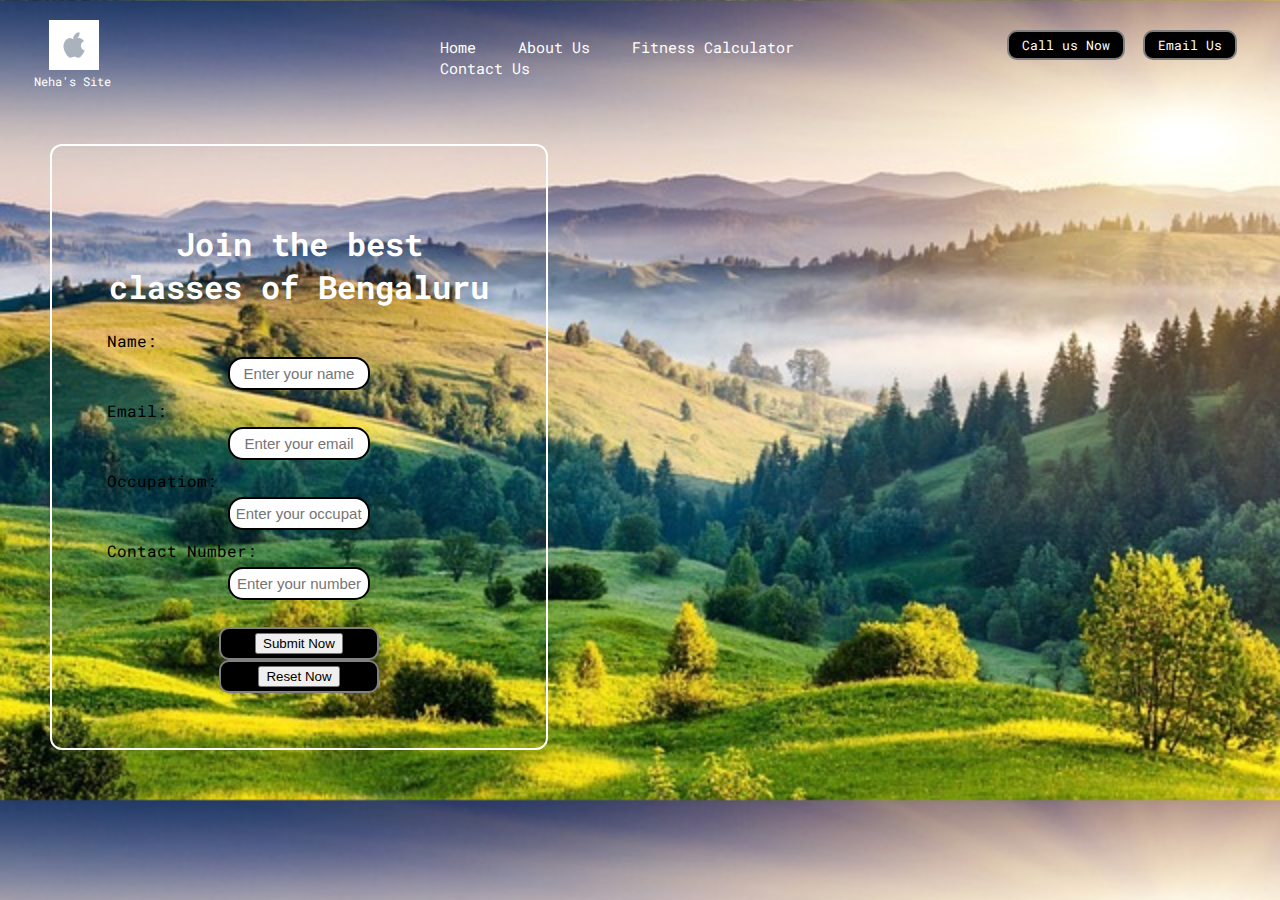
==== index.html @ ca450789 "first commit" ====
<!DOCTYPE html>
<html lang="en">
  <head>
    <meta charset="UTF-8" />
    <meta http-equiv="X-UA-Compatible" content="IE=edge" />
    <meta name="viewport" content="width=device-width, initial-scale=1.0" />
    <title>Neha's Scenery</title>
  </head>
  <link rel="stylesheet" href="css/style.css" />
  <link
    href="https://fonts.googleapis.com/css2?family=Foldit:wght@100&family=Roboto+Condensed&family=Roboto+Mono:wght@500&family=Sigmar&family=Ubuntu:wght@300&display=swap"
    rel="stylesheet"
  />
  <style>
    /*CSS Reset*/
    body {
      margin: 0px;
      color: white;
      padding: 0px;
      background: url("image/img.jpg");
      background-size: cover;
      font-family: "Roboto Mono", monospace;
    }
    .left {
      position: absolute;
      top: 20px;
      left: 34px;
      display: inline-block;
      /* border: 2px solid red; */
    }
    .left img {
      text-align: center;
      width: 50px;
      /* filter: invert(100%); This property is used if we want to change the color from black to white or vice versa */
      padding-left: 15px;
    }
    .left div {
      text-align: center;
      line-height: 14px;
      font-size: 12px;
    }
    .mid {
      /* To set the content in mid we have to do 3 things first display:block;width should be set and margin auto */
      display: block;
      width: 40%;
      margin: 20px auto;
      /* border: 2px solid greenyellow; */
    }
    .right {
      display: inline-block;
      position: absolute;
      top: 30px;
      right: 34px;
      /* border: 2px solid rgb(231, 171, 82); */
    }
    .btn {
      margin: 0px 9px;
      background-color: black;
      color: white;
      padding: 4px 13px;
      border: 2px solid grey;
      border-radius: 10px;
      font-size: 13px;
      cursor: pointer;
      font-family: "Roboto Mono", monospace;
    }
    .btn:hover {
      color: red;
      background-color: rgb(128, 185, 235);
    }
    .navbar {
      display: inline-block;
    }
    .navbar li {
      display: inline-block;
      font-size: 15px;
    }
    .navbar li a {
      color: white;
      text-decoration: none;
      /* text-decoration: none; This property is used to remove the underline which comes under our content of navbar i,e home about us and all */
      padding: 10px 16px;
    }
    .navbar li a:hover,
    .navbar li a.active {
      text-decoration: underline;
      color: rgb(221, 104, 104);
    }
    .container {
      border: 2px solid white;
      margin: 50px 50px;
      padding: 55px;
      width: 30%;
      border-radius: 12px;

    }
    .form-group input {
      text-align: center;
      display: block;
      width: 33%;
      padding: 6px;
      margin: 6px auto;
      border: 2px solid black;
      border-radius: 15px;
      font-size: 15px;
      font-family: font-family: "Roboto Mono", monospace;;
    }
    .container h1{
      text-align: center;
    }
    .container .btn{
      display: block;
      width: 34%;
      margin: auto;
      text-align: center;
    }
    .form-group{
      color: black;
      margin-top: 10px;

    }
  </style>
  <body>
    <header class="header">
      <!-- left box for logo -->
      <div class="left">
        <img src="image/logo.png" alt="" />
        <div>Neha's Site</div>
      </div>
      <!-- mid box for navigation -->
      <div class="mid">
        <ul class="navbar">
          <li><a href="https://google.com" target="_blank">Home</a></li>
          <li><a href="https://facebook.com" target="_blank">About Us</a></li>
          <li>
            <a href="https://twitter.com" target="_blank">Fitness Calculator</a>
          </li>
          <li><a href="https://gmail.com" target="_blank">Contact Us</a></li>
        </ul>
      </div>
      <!-- right box for buttons -->
      <div class="right">
        <button class="btn">Call us Now</button
        ><button class="btn">Email Us</button>
      </div>
    </header>
    <div class="container">
      <h1>Join the best classes of Bengaluru</h1>
      <form action="noaction.php">
        <div class="form-group">
          Name: <br /><input
            type="text"
            name=""
            placeholder="Enter your name"
          />
        </div>
        <div class="form-group">
          Email: <br /><input
            type="text"
            name=""
            placeholder="Enter your email"
          />
        </div>
        <div class="form-group">
          Occupatiom: <br /><input
            type="text"
            name=""
            placeholder="Enter your occupation"
          />
        </div>
        <div class="form-group">
          Contact Number: <br /><input
            type="text"
            name=""
            placeholder="Enter your number"
          />
        </div>
        <br />
        <div class="btn">
          <input type="submit" value="Submit Now" />
        </div>

        <div class="btn">
          <input type="reset" value="Reset Now" />
        </div>
      </form>
    </div>
  </body>
</html>
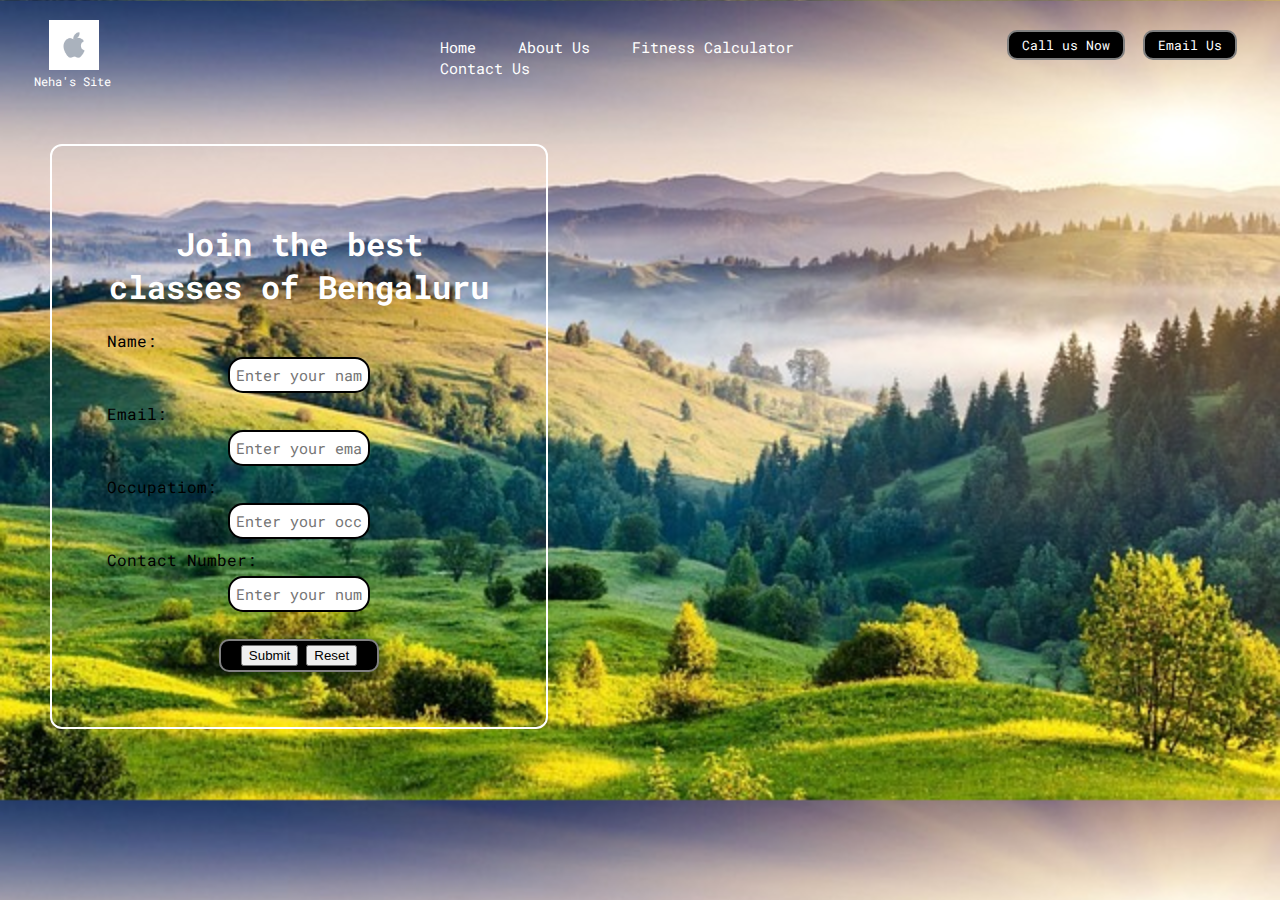
==== commit 12f626cd: "button changes and img" ====
--- a/index.html
+++ b/index.html
@@ -5,121 +5,13 @@
     <meta http-equiv="X-UA-Compatible" content="IE=edge" />
     <meta name="viewport" content="width=device-width, initial-scale=1.0" />
     <title>Neha's Scenery</title>
+    <link rel="stylesheet" href="css/style.css" />
+    <link
+      href="https://fonts.googleapis.com/css2?family=Foldit:wght@100&family=Roboto+Condensed&family=Roboto+Mono:wght@500&family=Sigmar&family=Ubuntu:wght@300&display=swap"
+      rel="stylesheet"
+    />
   </head>
-  <link rel="stylesheet" href="css/style.css" />
-  <link
-    href="https://fonts.googleapis.com/css2?family=Foldit:wght@100&family=Roboto+Condensed&family=Roboto+Mono:wght@500&family=Sigmar&family=Ubuntu:wght@300&display=swap"
-    rel="stylesheet"
-  />
-  <style>
-    /*CSS Reset*/
-    body {
-      margin: 0px;
-      color: white;
-      padding: 0px;
-      background: url("image/img.jpg");
-      background-size: cover;
-      font-family: "Roboto Mono", monospace;
-    }
-    .left {
-      position: absolute;
-      top: 20px;
-      left: 34px;
-      display: inline-block;
-      /* border: 2px solid red; */
-    }
-    .left img {
-      text-align: center;
-      width: 50px;
-      /* filter: invert(100%); This property is used if we want to change the color from black to white or vice versa */
-      padding-left: 15px;
-    }
-    .left div {
-      text-align: center;
-      line-height: 14px;
-      font-size: 12px;
-    }
-    .mid {
-      /* To set the content in mid we have to do 3 things first display:block;width should be set and margin auto */
-      display: block;
-      width: 40%;
-      margin: 20px auto;
-      /* border: 2px solid greenyellow; */
-    }
-    .right {
-      display: inline-block;
-      position: absolute;
-      top: 30px;
-      right: 34px;
-      /* border: 2px solid rgb(231, 171, 82); */
-    }
-    .btn {
-      margin: 0px 9px;
-      background-color: black;
-      color: white;
-      padding: 4px 13px;
-      border: 2px solid grey;
-      border-radius: 10px;
-      font-size: 13px;
-      cursor: pointer;
-      font-family: "Roboto Mono", monospace;
-    }
-    .btn:hover {
-      color: red;
-      background-color: rgb(128, 185, 235);
-    }
-    .navbar {
-      display: inline-block;
-    }
-    .navbar li {
-      display: inline-block;
-      font-size: 15px;
-    }
-    .navbar li a {
-      color: white;
-      text-decoration: none;
-      /* text-decoration: none; This property is used to remove the underline which comes under our content of navbar i,e home about us and all */
-      padding: 10px 16px;
-    }
-    .navbar li a:hover,
-    .navbar li a.active {
-      text-decoration: underline;
-      color: rgb(221, 104, 104);
-    }
-    .container {
-      border: 2px solid white;
-      margin: 50px 50px;
-      padding: 55px;
-      width: 30%;
-      border-radius: 12px;
 
-    }
-    .form-group input {
-      text-align: center;
-      display: block;
-      width: 33%;
-      padding: 6px;
-      margin: 6px auto;
-      border: 2px solid black;
-      border-radius: 15px;
-      font-size: 15px;
-      font-family: font-family: "Roboto Mono", monospace;;
-    }
-    .container h1{
-      text-align: center;
-    }
-    .container .btn{
-      display: block;
-      width: 34%;
-      margin: auto;
-      text-align: center;
-    }
-    .form-group{
-      color: black;
-      margin-top: 10px;
-
-    }
-  </style>
   <body>
     <header class="header">
       <!-- left box for logo -->
@@ -177,11 +69,8 @@
         </div>
         <br />
         <div class="btn">
-          <input type="submit" value="Submit Now" />
-        </div>
-
-        <div class="btn">
-          <input type="reset" value="Reset Now" />
+          <button type="submit">Submit</button>
+          <button type="reset">Reset</button>
         </div>
       </form>
     </div>
--- a/css/style.css
+++ b/css/style.css
@@ -0,0 +1,106 @@
+ /*CSS Reset*/
+ body {
+    margin: 0px;
+    color: white;
+    padding: 0px;
+    background: url("../image/img.jpg");
+    background-size: cover;
+    font-family: "Roboto Mono", monospace;
+  }
+  .left {
+    position: absolute;
+    top: 20px;
+    left: 34px;
+    display: inline-block;
+    /* border: 2px solid red; */
+  }
+  .left img {
+    text-align: center;
+    width: 50px;
+    /* filter: invert(100%); This property is used if we want to change the color from black to white or vice versa */
+    padding-left: 15px;
+  }
+  .left div {
+    text-align: center;
+    line-height: 14px;
+    font-size: 12px;
+  }
+  .mid {
+    /* To set the content in mid we have to do 3 things first display:block;width should be set and margin auto */
+    display: block;
+    width: 40%;
+    margin: 20px auto;
+    /* border: 2px solid greenyellow; */
+  }
+  .right {
+    display: inline-block;
+    position: absolute;
+    top: 30px;
+    right: 34px;
+    /* border: 2px solid rgb(231, 171, 82); */
+  }
+  .btn {
+    margin: 0px 9px;
+    background-color: black;
+    color: white;
+    padding: 4px 13px;
+    border: 2px solid grey;
+    border-radius: 10px;
+    font-size: 13px;
+    cursor: pointer;
+    font-family: "Roboto Mono", monospace;
+  }
+  .btn:hover {
+    color: red;
+    background-color: rgb(128, 185, 235);
+  }
+  .navbar {
+    display: inline-block;
+  }
+  .navbar li {
+    display: inline-block;
+    font-size: 15px;
+  }
+  .navbar li a {
+    color: white;
+    text-decoration: none;
+    /* text-decoration: none; This property is used to remove the underline which comes under our content of navbar i,e home about us and all */
+    padding: 10px 16px;
+  }
+  .navbar li a:hover,
+  .navbar li a.active {
+    text-decoration: underline;
+    color: rgb(221, 104, 104);
+  }
+  .container {
+    border: 2px solid white;
+    margin: 50px 50px;
+    padding: 55px;
+    width: 30%;
+    border-radius: 12px;
+
+  }
+  .form-group input {
+    text-align: center;
+    display: block;
+    width: 33%;
+    padding: 6px;
+    margin: 6px auto;
+    border: 2px solid black;
+    border-radius: 15px;
+    font-size: 15px;
+    font-family: "Roboto Mono", monospace;
+  }
+  .container h1{
+    text-align: center;
+  }
+  .container .btn{
+    display: block;
+    width: 34%;
+    margin: auto;
+    text-align: center;
+  }
+  .form-group{
+    color: black;
+    margin-top: 10px;
+  }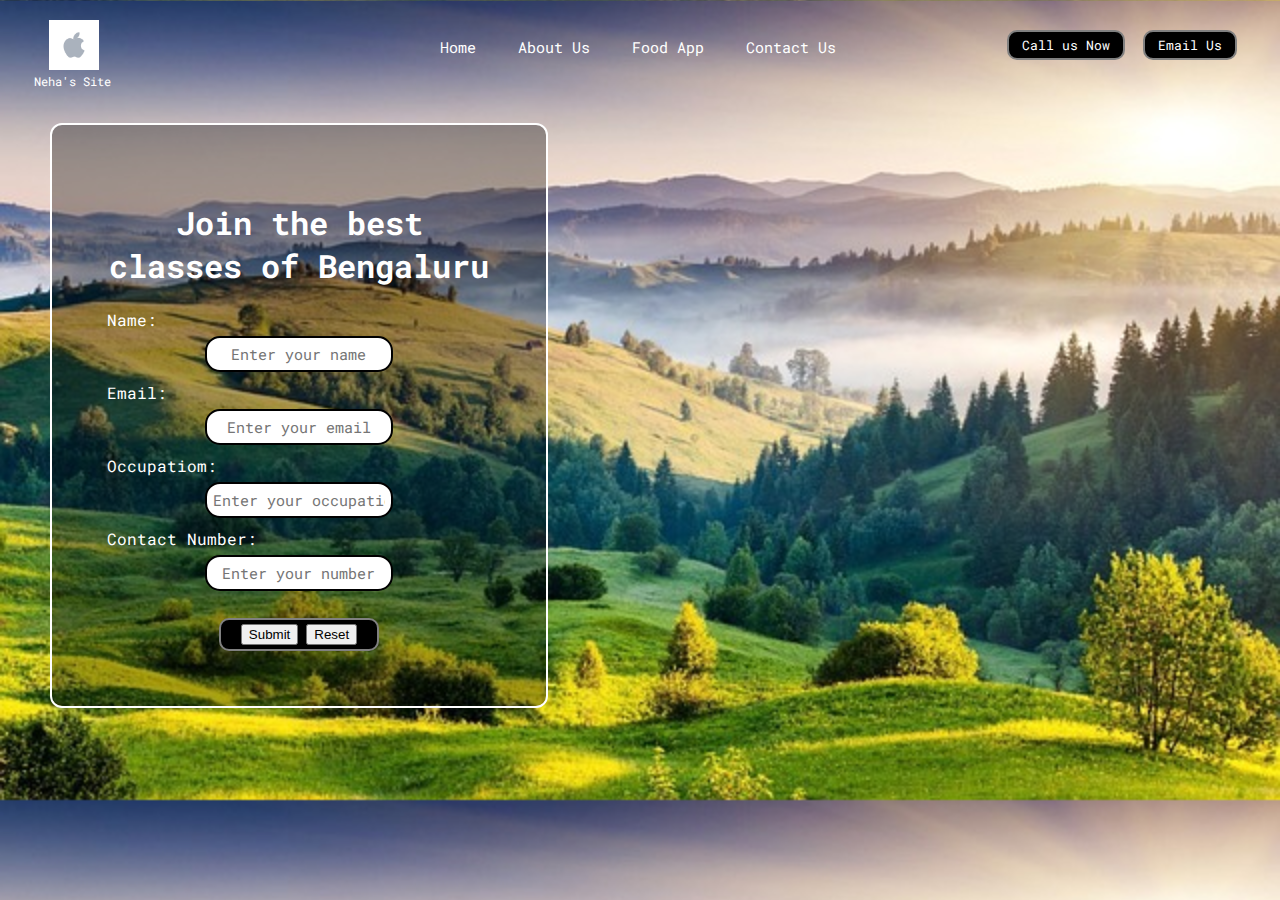
==== commit b205831d: "made a food app" ====
--- a/index.html
+++ b/index.html
@@ -25,7 +25,7 @@
           <li><a href="https://google.com" target="_blank">Home</a></li>
           <li><a href="https://facebook.com" target="_blank">About Us</a></li>
           <li>
-            <a href="https://twitter.com" target="_blank">Fitness Calculator</a>
+            <a href="/foodapp/foodapp.html" target="_blank">Food App</a>
           </li>
           <li><a href="https://gmail.com" target="_blank">Contact Us</a></li>
         </ul>
--- a/css/style.css
+++ b/css/style.css
@@ -78,12 +78,13 @@
     padding: 55px;
     width: 30%;
     border-radius: 12px;
+    background: #00000052;
 
   }
   .form-group input {
     text-align: center;
     display: block;
-    width: 33%;
+    width: 45%;
     padding: 6px;
     margin: 6px auto;
     border: 2px solid black;
@@ -101,6 +102,6 @@
     text-align: center;
   }
   .form-group{
-    color: black;
+    color: white;
     margin-top: 10px;
   }